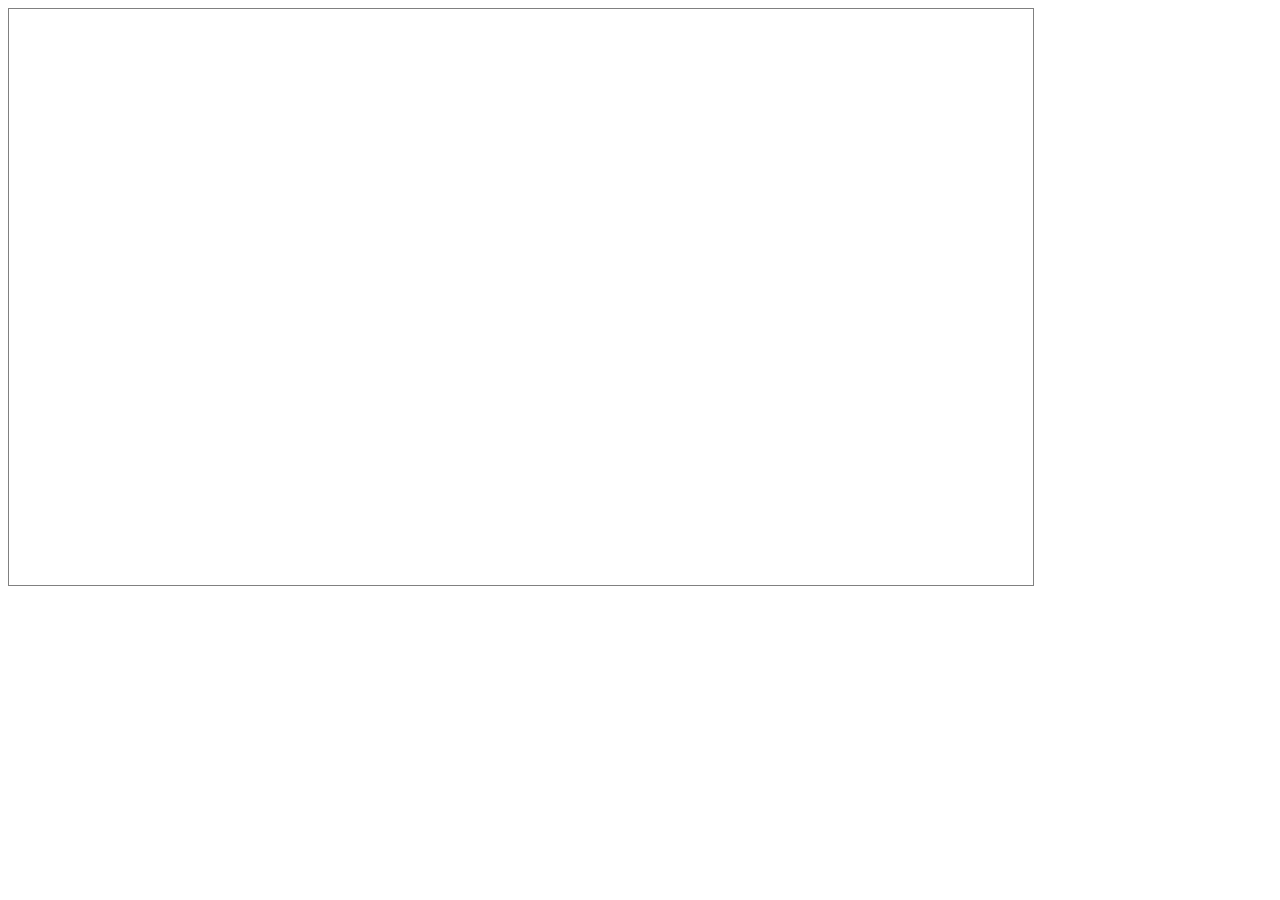
==== project.html @ 78e4f88c "initial files; based on last exer" ====
<html>

<head>
    <title>Segovia 161 Project</title>
    <link rel="stylesheet" href="styles.css">

    <script type="x-shader/x-vertex" id="vshader">
      attribute vec4 aPosition;
      attribute vec4 aNormal;   //variable for normal vector at each vertex

      uniform mat4 uModelMatrix;                //Model Matrix
      uniform mat4 uViewMatrix;                 //View Matrix
      uniform mat4 uProjectionMatrix;           //Projection Matrix

      uniform mat4 uNormalMatrix;               //Normal Matrix
      
      uniform vec4 uMaterialDiffuseColor;       //Kd
      uniform vec4 uLightDiffuseColor;          //Ld

      uniform vec4 uLightDirectionVector;       //l

      varying vec4 vDiffuseColor;

      void main() {

        gl_Position = uProjectionMatrix * uViewMatrix * uModelMatrix * aPosition;

        //get Corrected Normal vector from transformation
        vec4 corrected_aNormal = uNormalMatrix * aNormal;

        //get normalized normal and light vector
            vec4 normalized_aNormalVector = normalize(corrected_aNormal);
            vec4 normalized_uLightDirectionVector = normalize(uLightDirectionVector);

        //get lambertCooeficient = (-l . n)
            float lambertCoefficient = max(dot(-normalized_uLightDirectionVector,normalized_aNormalVector),0.0);

        //Fd = Ld * Kd * (n dot -l)
            vec4 diffuseColor =  uMaterialDiffuseColor * uLightDiffuseColor * lambertCoefficient;

        vDiffuseColor = vec4(diffuseColor.r, diffuseColor.g, diffuseColor.b, 1.0);
      }
    </script>

    <script type="x-shader/x-fragment" id="fshader">
      precision mediump float;


      varying vec4 vDiffuseColor;
      void main() {
        gl_FragColor = vDiffuseColor;
      }
    </script>

    <!--Import external javascript file-->
    <!--Helper javascript methods for initializing webgl-->
    <script src="webgl-init.js"></script>
    <script src="webgl-utils.js"></script>
    <script src="webgl-debug.js"></script>
    <script src="gl-matrix-min.js"></script>


    <script>

        function main() {
            //Retrieve <canvas> element
            var canvas = document.getElementById("main_canvas");
            if (!canvas) {
                console.log("Failed to retrieve the <canvas> element");
            }

            //Get the rendering context (WebGL)
            var gl = initializeWebGL(canvas, true);
            //initialize shaders program
            var vertexShader = initializeShader(gl, "vshader");
            var fragmentShader = initializeShader(gl, "fshader");
            var program = initializeProgram(gl, vertexShader, fragmentShader);
            gl.useProgram(program);

            var aPositionPointer = gl.getAttribLocation(program, "aPosition");
            gl.enableVertexAttribArray(aPositionPointer);
            var aNormalPointer = gl.getAttribLocation(program, "aNormal");
            gl.enableVertexAttribArray(aNormalPointer);

            var uFragColorPointer = gl.getUniformLocation(program, "uColor");
            var uModelMatrixPointer = gl.getUniformLocation(program, "uModelMatrix");
            var uViewMatrixPointer = gl.getUniformLocation(program, "uViewMatrix");
            var uProjectionMatrixPointer = gl.getUniformLocation(program, "uProjectionMatrix");

            gl.clearColor(0.0, 0.0, 0.0, 1.0);
            gl.clear(gl.COLOR_BUFFER_BIT);


            //ENABLE DEPTH TESTING
            gl.enable(gl.DEPTH_TEST);
            gl.clear(gl.DEPTH_BUFFER_BIT);

            var modelMatrix;
            var viewMatrix;
            var projectionMatrix;

            /**START PROJECTION MATRIX SPECIFICATION**/
            var fieldOfViewYAxis = glMatrix.toRadian(30);
            var aspectRatio = canvas.width / canvas.height;
            var nearPlane = 1;
            var farPlane = 100;

            projectionMatrix = mat4.create();
            mat4.perspective(projectionMatrix, fieldOfViewYAxis, aspectRatio, nearPlane, farPlane);
            gl.uniformMatrix4fv(uProjectionMatrixPointer, false, new Float32Array(projectionMatrix));
            /**END PROJECTION MATRIX SPECIFICATION**/

            /**START VIEW MATRIX SPECIFICATION**/
            var lookAtPoint = [0.0, 0.0, 0.0, 1.0];              //where the camera is looking
            var eyePoint = [10.0, 10.0, 1.0, 1.0];              //where the camera is placed
            var upVector = [0.0, 1.0, 0.0, 0.0];              //orientation of the camera

            viewMatrix = mat4.create();
            mat4.lookAt(viewMatrix, eyePoint, lookAtPoint, upVector);
            gl.uniformMatrix4fv(uViewMatrixPointer, false, new Float32Array(viewMatrix));
            /**END VIEW MATRIX SPECIFICATION**/

            //MODEL MATRIX
            modelMatrix = mat4.create();
            modelMatrix = mat4.identity(modelMatrix);
            gl.uniformMatrix4fv(uModelMatrixPointer, false, new Float32Array(modelMatrix));

            //add normal matrix
            var normalMatrix = mat4.create();
            var uNormalMatrixPtr = gl.getUniformLocation(program, "uNormalMatrix");
            mat4.invert(normalMatrix, modelMatrix);
            mat4.transpose(normalMatrix, normalMatrix);
            gl.uniformMatrix4fv(uNormalMatrixPtr, false, new Float32Array(normalMatrix));

            //set-up light and material parameters
            var uMaterialDiffuseColorPtr = gl.getUniformLocation(program, "uMaterialDiffuseColor");
            gl.uniform4f(uMaterialDiffuseColorPtr, 0.0, 1.0, 0.0, 1.0);

            var uLightDiffuseColorPtr = gl.getUniformLocation(program, "uLightDiffuseColor");
            gl.uniform4f(uLightDiffuseColorPtr, 1.0, 1.0, 1.0, 1.0);

            var uLightDirectionVectorPtr = gl.getUniformLocation(program, "uLightDirectionVector");
            gl.uniform4f(uLightDirectionVectorPtr, -1.0, -3.0, -5.0, 0.0);

            var vertices = [   // Coordinates

                // Front face
                -1.0, -1.0, 1.0, 1.0,
                1.0, -1.0, 1.0, 1.0,
                1.0, 1.0, 1.0, 1.0,
                -1.0, 1.0, 1.0, 1.0,

                // Back face
                -1.0, -1.0, -1.0, 1.0,
                -1.0, 1.0, -1.0, 1.0,
                1.0, 1.0, -1.0, 1.0,
                1.0, -1.0, -1.0, 1.0,

                // Top face
                -1.0, 1.0, -1.0, 1.0,
                -1.0, 1.0, 1.0, 1.0,
                1.0, 1.0, 1.0, 1.0,
                1.0, 1.0, -1.0, 1.0,

                // Bottom face
                -1.0, -1.0, -1.0, 1.0,
                1.0, -1.0, -1.0, 1.0,
                1.0, -1.0, 1.0, 1.0,
                -1.0, -1.0, 1.0, 1.0,

                // Right face
                1.0, -1.0, -1.0, 1.0,
                1.0, 1.0, -1.0, 1.0,
                1.0, 1.0, 1.0, 1.0,
                1.0, -1.0, 1.0, 1.0,

                // Left face
                -1.0, -1.0, -1.0, 1.0,
                -1.0, -1.0, 1.0, 1.0,
                -1.0, 1.0, 1.0, 1.0,
                -1.0, 1.0, -1.0, 1.0
            ];
            //buffer creation
            var verticesBuffer = gl.createBuffer();
            gl.bindBuffer(gl.ARRAY_BUFFER, verticesBuffer);
            gl.bufferData(gl.ARRAY_BUFFER, new Float32Array(vertices), gl.STATIC_DRAW);
            gl.vertexAttribPointer(aPositionPointer, 4, gl.FLOAT, false, 0, 0);
            gl.enableVertexAttribArray(aPositionPointer);

            // Indices of the vertices
            var indices = [
                0, 1, 2, 0, 2, 3,    // Front face
                4, 5, 6, 4, 6, 7,    // Back face
                8, 9, 10, 8, 10, 11,  // Top face
                12, 13, 14, 12, 14, 15, // Bottom face
                16, 17, 18, 16, 18, 19, // Right face
                20, 21, 22, 20, 22, 25  // Left face
            ];
            //buffer creation
            var indexBuffer = gl.createBuffer();
            gl.bindBuffer(gl.ELEMENT_ARRAY_BUFFER, indexBuffer);
            gl.bufferData(gl.ELEMENT_ARRAY_BUFFER, new Uint8Array(indices), gl.STATIC_DRAW);
            gl.bindBuffer(gl.ELEMENT_ARRAY_BUFFER, null);

            var normals = [   // Normal of each vertex
                0.0, 0.0, 1.0, 0.0, 0.0, 0.0, 1.0, 0.0, 0.0, 0.0, 1.0, 0.0, 0.0, 0.0, 1.0, 0.0,  // front
                0.0, 0.0, -1.0, 0.0, 0.0, 0.0, -1.0, 0.0, 0.0, 0.0, -1.0, 0.0, 0.0, 0.0, -1.0, 0.0,  // front
                0.0, 1.0, 0.0, 0.0, 0.0, 1.0, 0.0, 0.0, 0.0, 1.0, 0.0, 0.0, 0.0, 1.0, 0.0, 0.0,  // front
                0.0, -1.0, 0.0, 0.0, 0.0, -1.0, 0.0, 0.0, 0.0, -1.0, 0.0, 0.0, 0.0, -1.0, 0.0, 0.0,  // front
                1.0, 0.0, 0.0, 0.0, 1.0, 0.0, 0.0, 0.0, 1.0, 0.0, 0.0, 0.0, 1.0, 0.0, 0.0, 0.0,  // right
                -1.0, 0.0, 0.0, 0.0, -1.0, 0.0, 0.0, 0.0, -1.0, 0.0, 0.0, 0.0, -1.0, 0.0, 0.0, 0.0   // left
            ];
            //buffer creation
            var normalBuffer = gl.createBuffer();
            gl.bindBuffer(gl.ARRAY_BUFFER, normalBuffer);
            gl.bufferData(gl.ARRAY_BUFFER, new Float32Array(normals), gl.STATIC_DRAW);
            gl.vertexAttribPointer(aNormalPointer, 4, gl.FLOAT, false, 0, 0);
            gl.enableVertexAttribArray(aNormalPointer);

            //draw part
            // gl.bindBuffer(gl.ELEMENT_ARRAY_BUFFER, indexBuffer);
            // gl.drawElements(gl.TRIANGLES, indices.length, gl.UNSIGNED_BYTE, 0);

            animation_mode = false;

            let angle = 0;
            let previousTime = 0;

            console.log("yo draw")

            function render(time) {
                let deltaTime = time - previousTime; // since FPS varies, time is a good basis; i remember this being an issue in Fallout New Vegas where 60fps sped up the game from the normal 30fps because there was no delta time lol
                previousTime = time;

                // Clear screen
                gl.clear(gl.COLOR_BUFFER_BIT | gl.DEPTH_BUFFER_BIT);

                // Rotate cube
                angle += deltaTime * 0.001;

                mat4.identity(modelMatrix);
                // mat4.rotateY(modelMatrix, modelMatrix, angle);

                // Update model matrix
                gl.uniformMatrix4fv(uModelMatrixPointer, false, modelMatrix);

                // Update normal matrix
                mat4.invert(normalMatrix, modelMatrix);
                mat4.transpose(normalMatrix, normalMatrix);
                gl.uniformMatrix4fv(uNormalMatrixPtr, false, normalMatrix);

                // Draw
                gl.bindBuffer(gl.ELEMENT_ARRAY_BUFFER, indexBuffer);
                gl.drawElements(gl.TRIANGLES, indices.length, gl.UNSIGNED_BYTE, 0);
                if (animation_mode) {
                    requestAnimationFrame(render); // https://developer.mozilla.org/en-US/docs/Web/API/Window/requestAnimationFrame
                }
                return;
            }

            requestAnimationFrame(render);


            // document.getElementById("animationSwitch").onclick = function () {
            //     animation_mode = this.checked;
            //     document.getElementById("animationSwitchOut").innerHTML =
            //         this.checked ? "ON" : "OFF";
            //     if (animation_mode) {
            //         requestAnimationFrame(render); // https://developer.mozilla.org/en-US/docs/Web/API/Window/requestAnimationFrame
            //     }

            // }
        }
    </script>
</head>

<body onload="main()">
    <canvas id="main_canvas" width="1024" height="576" style="border:1px solid grey"></canvas>
</body>

</html>
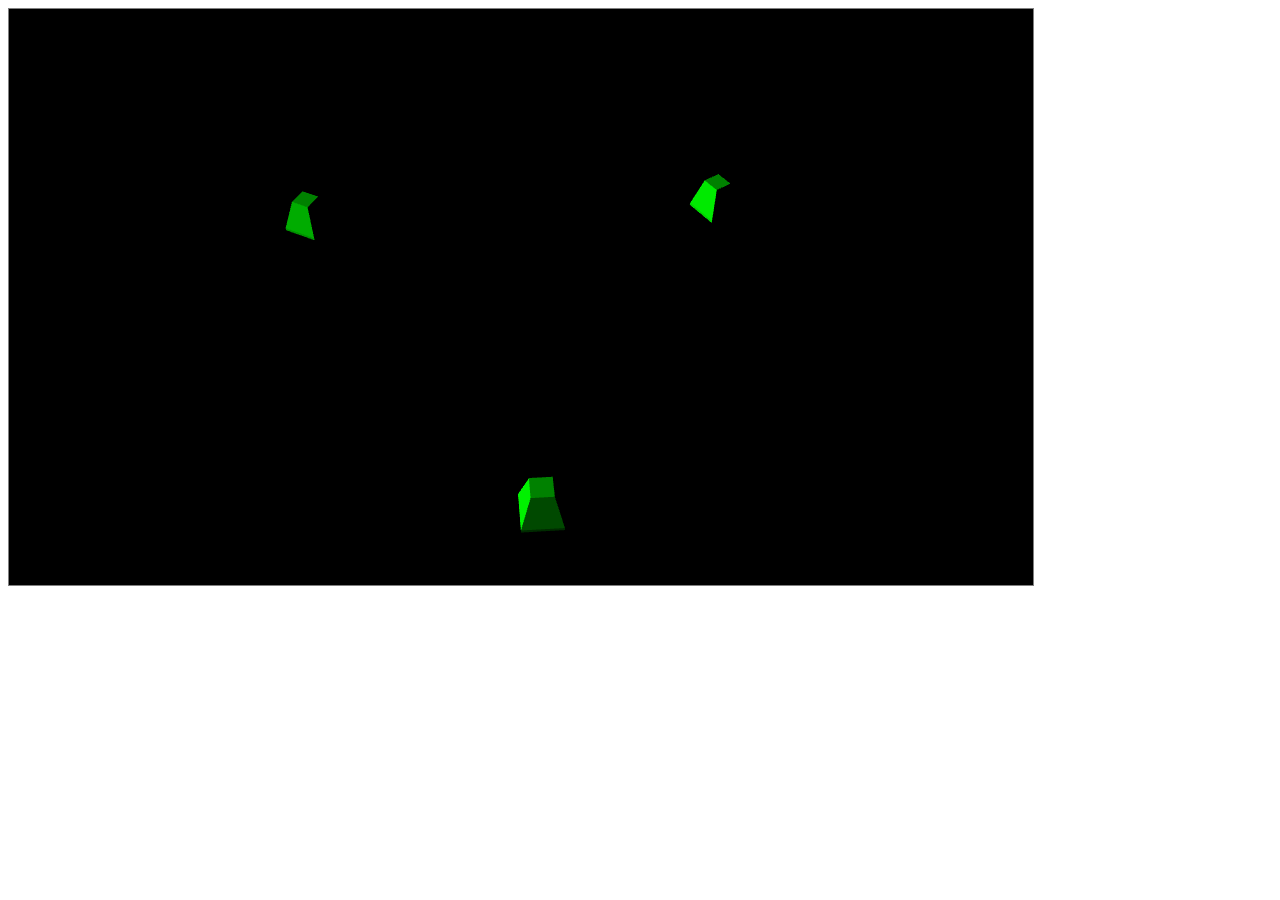
==== commit a4ab9733: "testing render on WebGL of imported mesh from Blender" ====
--- a/project.html
+++ b/project.html
@@ -54,15 +54,15 @@
 
     <!--Import external javascript file-->
     <!--Helper javascript methods for initializing webgl-->
-    <script src="webgl-init.js"></script>
-    <script src="webgl-utils.js"></script>
-    <script src="webgl-debug.js"></script>
-    <script src="gl-matrix-min.js"></script>
+    <script src="utils/webgl-init.js"></script>
+    <script src="utils/webgl-utils.js"></script>
+    <script src="utils/webgl-debug.js"></script>
+    <script src="utils/gl-matrix-min.js"></script>
 
 
     <script>
 
-        function main() {
+        async function main() {
             //Retrieve <canvas> element
             var canvas = document.getElementById("main_canvas");
             if (!canvas) {
@@ -112,7 +112,7 @@
 
             /**START VIEW MATRIX SPECIFICATION**/
             var lookAtPoint = [0.0, 0.0, 0.0, 1.0];              //where the camera is looking
-            var eyePoint = [10.0, 10.0, 1.0, 1.0];              //where the camera is placed
+            var eyePoint = [15.0, 15.0, 1.0, 1.0];              //where the camera is placed
             var upVector = [0.0, 1.0, 0.0, 0.0];              //orientation of the camera
 
             viewMatrix = mat4.create();
@@ -141,6 +141,20 @@
 
             var uLightDirectionVectorPtr = gl.getUniformLocation(program, "uLightDirectionVector");
             gl.uniform4f(uLightDirectionVectorPtr, -1.0, -3.0, -5.0, 0.0);
+
+            let meshData = null;
+
+            await fetch("./model.json")
+                .then(res => res.json())
+                .then(data => {
+
+                    meshData = data["Cube"]; // testing muna
+
+                    console.log("Vertices:", meshData.vertices);
+                    console.log("Normals:", meshData.normals);
+                    console.log("Indices:", meshData.indices);
+                });
+
 
             var vertices = [   // Coordinates
 
@@ -183,7 +197,7 @@
             //buffer creation
             var verticesBuffer = gl.createBuffer();
             gl.bindBuffer(gl.ARRAY_BUFFER, verticesBuffer);
-            gl.bufferData(gl.ARRAY_BUFFER, new Float32Array(vertices), gl.STATIC_DRAW);
+            gl.bufferData(gl.ARRAY_BUFFER, new Float32Array(meshData.vertices), gl.STATIC_DRAW);
             gl.vertexAttribPointer(aPositionPointer, 4, gl.FLOAT, false, 0, 0);
             gl.enableVertexAttribArray(aPositionPointer);
 
@@ -199,7 +213,7 @@
             //buffer creation
             var indexBuffer = gl.createBuffer();
             gl.bindBuffer(gl.ELEMENT_ARRAY_BUFFER, indexBuffer);
-            gl.bufferData(gl.ELEMENT_ARRAY_BUFFER, new Uint8Array(indices), gl.STATIC_DRAW);
+            gl.bufferData(gl.ELEMENT_ARRAY_BUFFER, new Uint8Array(meshData.indices), gl.STATIC_DRAW);
             gl.bindBuffer(gl.ELEMENT_ARRAY_BUFFER, null);
 
             var normals = [   // Normal of each vertex
@@ -213,7 +227,7 @@
             //buffer creation
             var normalBuffer = gl.createBuffer();
             gl.bindBuffer(gl.ARRAY_BUFFER, normalBuffer);
-            gl.bufferData(gl.ARRAY_BUFFER, new Float32Array(normals), gl.STATIC_DRAW);
+            gl.bufferData(gl.ARRAY_BUFFER, new Float32Array(meshData.normals), gl.STATIC_DRAW);
             gl.vertexAttribPointer(aNormalPointer, 4, gl.FLOAT, false, 0, 0);
             gl.enableVertexAttribArray(aNormalPointer);
 
@@ -251,7 +265,7 @@
 
                 // Draw
                 gl.bindBuffer(gl.ELEMENT_ARRAY_BUFFER, indexBuffer);
-                gl.drawElements(gl.TRIANGLES, indices.length, gl.UNSIGNED_BYTE, 0);
+                gl.drawElements(gl.TRIANGLES, meshData.indices.length, gl.UNSIGNED_BYTE, 0);
                 if (animation_mode) {
                     requestAnimationFrame(render); // https://developer.mozilla.org/en-US/docs/Web/API/Window/requestAnimationFrame
                 }
